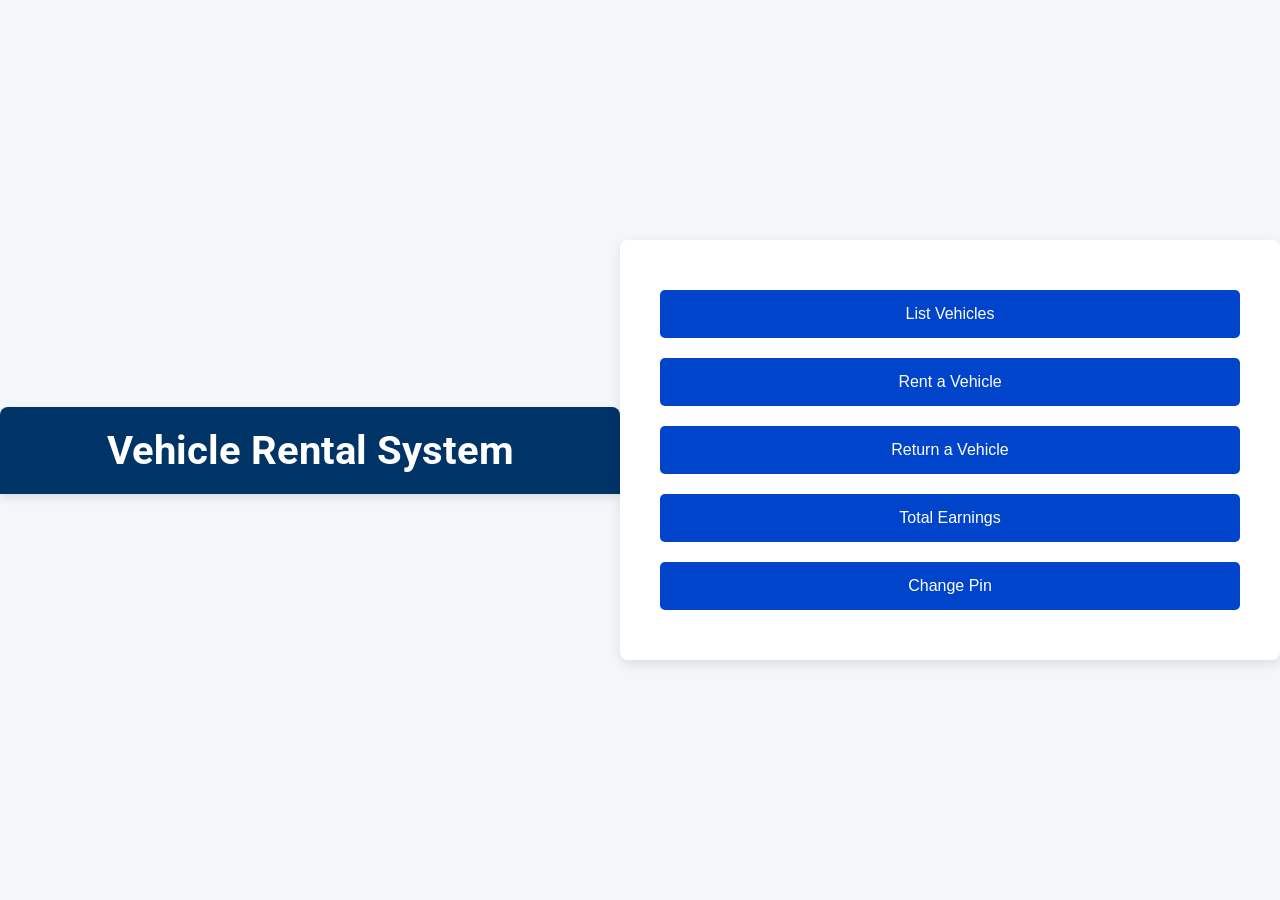
==== Car.html @ e810eee8 "Add HTML version of Car Renting System" ====
<!DOCTYPE html>
<html lang="en">
<head>
  <meta charset="UTF-8">
  <meta name="viewport" content="width=device-width, initial-scale=1.0">
  <title>Vehicle Rental System</title>
  <link href="https://fonts.googleapis.com/css2?family=Roboto:wght@400;500&display=swap" rel="stylesheet">
  <style>
    body {
      font-family: 'Roboto', sans-serif;
      background-color: #f4f7fa;
      margin: 0;
      padding: 0;
      display: flex;
      justify-content: center;
      align-items: center;
      height: 100vh;
    }

    header {
      background-color: #003366;
      color: white;
      padding: 20px;
      width: 100%;
      box-shadow: 0 4px 8px rgba(0, 0, 0, 0.1);
      border-radius: 8px 8px 0 0;
      text-align: center;
    }

    h1 {
      margin: 0;
      font-size: 2.5rem;
    }

    main {
      background-color: white;
      padding: 40px;
      border-radius: 8px;
      width: 100%;
      max-width: 1000px;
      box-shadow: 0 4px 12px rgba(0, 0, 0, 0.1);
    }

    .button {
      background-color: #0044cc;
      color: white;
      padding: 15px 30px;
      border: none;
      border-radius: 5px;
      cursor: pointer;
      font-size: 1rem;
      margin: 10px 0;
      text-decoration: none;
      width: 100%;
      transition: all 0.3s ease;
    }

    .button:hover {
      background-color: #0033a1;
    }

    .button:focus {
      outline: none;
    }

    .hidden {
      display: none;
    }

    .section-title {
      font-size: 1.75rem;
      margin-bottom: 20px;
      color: #333;
    }

    .vehicle {
      background-color: #fafafa;
      padding: 20px;
      margin: 15px 0;
      border-radius: 8px;
      border: 1px solid #ddd;
      display: flex;
      justify-content: space-between;
      align-items: center;
      font-size: 1.1rem;
      box-shadow: 0 2px 5px rgba(0, 0, 0, 0.1);
    }

    .vehicle span {
      font-weight: bold;
      color: #333;
    }

    .vehicle button {
      background-color: #28a745;
      color: white;
      border: none;
      padding: 8px 16px;
      border-radius: 5px;
      cursor: pointer;
      transition: background-color 0.3s ease;
    }

    .vehicle button:hover {
      background-color: #218838;
    }

    input[type="text"], input[type="password"] {
      width: 100%;
      padding: 12px;
      margin: 8px 0;
      border-radius: 5px;
      border: 1px solid #ccc;
      font-size: 1rem;
    }

    input[type="text"]:focus, input[type="password"]:focus {
      border-color: #0044cc;
      outline: none;
    }

    form {
      text-align: left;
      margin-top: 30px;
    }

    button[type="submit"] {
      padding: 12px 20px;
      background-color: #0044cc;
      color: white;
      border: none;
      border-radius: 5px;
      font-size: 1.1rem;
      width: 100%;
      cursor: pointer;
    }

    button[type="submit"]:hover {
      background-color: #0033a1;
    }

    .back-btn {
      background-color: #6c757d;
      margin-top: 15px;
    }

    .back-btn:hover {
      background-color: #5a6268;
    }

    .copy-btn {
      background-color: #28a745;
      color: white;
      padding: 8px 15px;
      border-radius: 5px;
      cursor: pointer;
      font-size: 1rem;
      margin-left: 10px;
      transition: background-color 0.3s ease;
    }

    .copy-btn:hover {
      background-color: #218838;
    }

    .copy-msg {
      margin-top: 10px;
      font-size: 0.9rem;
      color: #28a745;
      display: none;
    }
  </style>
</head>
<body>
  <header>
    <h1>Vehicle Rental System</h1>
  </header>
  <main>
    <div id="main-menu">
      <button class="button" onclick="listAvailableVehicles()">List Vehicles</button>
      <button class="button" onclick="showRentForm()">Rent a Vehicle</button>
      <button class="button" onclick="showReturnForm()">Return a Vehicle</button>
      <button class="button" onclick="calculateEarnings()">Total Earnings</button>
      <button class="button" onclick="showPinForm()">Change Pin</button>
    </div>

    <div id="vehicle-list" class="hidden">
      <h2 class="section-title">Available Vehicles</h2>
      <div id="vehicles"></div>
      <button class="button back-btn" onclick="backToMenu()">Back</button>
    </div>

    <div id="rent-form" class="hidden">
      <h2 class="section-title">Rent a Vehicle</h2>
      <form onsubmit="rentVehicle(event)">
        <label for="reg-number">Registration Number:</label>
        <input type="text" id="reg-number" required><br><br>
        <label for="name">Name:</label>
        <input type="text" id="name" required><br><br>
        <label for="birthdate">Birthdate (DD/MM/YYYY):</label>
        <input type="text" id="birthdate" required><br><br>
        <button class="button" type="submit">Submit</button>
        <button class="button back-btn" type="button" onclick="backToMenu()">Cancel</button>
      </form>
    </div>

    <div id="return-form" class="hidden">
      <h2 class="section-title">Return a Vehicle</h2>
      <form onsubmit="returnVehicle(event)">
        <label for="return-reg-number">Registration Number:</label>
        <input type="text" id="return-reg-number" required><br><br>
        <button class="button" type="submit">Submit</button>
        <button class="button back-btn" type="button" onclick="backToMenu()">Cancel</button>
      </form>
    </div>

    <div id="pin-form" class="hidden">
      <h2 class="section-title">Change Pin</h2>
      <form onsubmit="changePin(event)">
        <label for="current-pin">Current Pin:</label>
        <input type="password" id="current-pin" required><br><br>
        <label for="new-pin">New Pin:</label>
        <input type="password" id="new-pin" required><br><br>
        <button class="button" type="submit">Submit</button>
        <button class="button back-btn" type="button" onclick="backToMenu()">Cancel</button>
      </form>
    </div>
  </main>

  <script>
    const vehicles = [
      { reg: "STU-543", type: "Car", brand: "Honda Civic", price: 7000, rented: false },
      { reg: "VWX-876", type: "Bike", brand: "Harley Davidson", price: 4000, rented: false },
      { reg: "YZA-135", type: "Truck", brand: "Volvo FH", price: 12000, rented: false },
    ];

    let totalEarnings = 0;
    let pin = "1234";

    function listAvailableVehicles() {
      document.getElementById("main-menu").classList.add("hidden");
      document.getElementById("vehicle-list").classList.remove("hidden");

      const vehicleContainer = document.getElementById("vehicles");
      vehicleContainer.innerHTML = "";
      vehicles.forEach((v) => {
        const status = v.rented ? "(Rented)" : "(Available)";
        vehicleContainer.innerHTML += `
          <div class="vehicle">
            <span>${v.reg} - ${v.type} (${v.brand})</span> - ${v.price} PKR/day ${status}
            <button class="copy-btn" onclick="copyReg('${v.reg}')">Copy Reg</button>
            <div class="copy-msg" id="msg-${v.reg}">Copied!</div>
          </div>
        `;
      });
    }

    function copyReg(reg) {
      const regField = document.createElement("textarea");
      regField.value = reg;
      document.body.appendChild(regField);
      regField.select();
      document.execCommand("copy");
      document.body.removeChild(regField);

      const msg = document.getElementById(`msg-${reg}`);
      msg.style.display = 'block';
      setTimeout(() => msg.style.display = 'none', 1500);
    }

    function showRentForm() {
      document.getElementById("main-menu").classList.add("hidden");
      document.getElementById("rent-form").classList.remove("hidden");
    }

    function rentVehicle(event) {
      event.preventDefault();
      const reg = document.getElementById("reg-number").value.toUpperCase();
      const name = document.getElementById("name").value;
      const birthdate = document.getElementById("birthdate").value;

      const vehicle = vehicles.find((v) => v.reg === reg);
      if (!vehicle || vehicle.rented) {
        alert("❌ Vehicle not available!");
        return;
      }

      vehicle.rented = true;
      totalEarnings += vehicle.price;
      alert(`🎉 ${name}, you successfully rented ${vehicle.brand} (${vehicle.reg})!`);
      backToMenu();
    }

    function showReturnForm() {
      document.getElementById("main-menu").classList.add("hidden");
      document.getElementById("return-form").classList.remove("hidden");
    }

    function returnVehicle(event) {
      event.preventDefault();
      const reg = document.getElementById("return-reg-number").value.toUpperCase();
      const vehicle = vehicles.find((v) => v.reg === reg);

      if (!vehicle || !vehicle.rented) {
        alert("❌ This vehicle was not rented.");
        return;
      }

      vehicle.rented = false;
      alert(`🎉 ${vehicle.brand} (${vehicle.reg}) successfully returned!`);
      backToMenu();
    }

    function calculateEarnings() {
      alert(`💰 Total Earnings: ${totalEarnings} PKR`);
    }

    function showPinForm() {
      document.getElementById("main-menu").classList.add("hidden");
      document.getElementById("pin-form").classList.remove("hidden");
    }

    function changePin(event) {
      event.preventDefault();
      const currentPin = document.getElementById("current-pin").value;
      const newPin = document.getElementById("new-pin").value;

      if (currentPin !== pin) {
        alert("❌ Incorrect current pin!");
        return;
      }

      pin = newPin;
      alert("🎉 Pin successfully changed!");
      backToMenu();
    }

    function backToMenu() {
      document.getElementById("main-menu").classList.remove("hidden");
      document.getElementById("vehicle-list").classList.add("hidden");
      document.getElementById("rent-form").classList.add("hidden");
      document.getElementById("return-form").classList.add("hidden");
      document.getElementById("pin-form").classList.add("hidden");
    }
  </script>
</body>
</html>
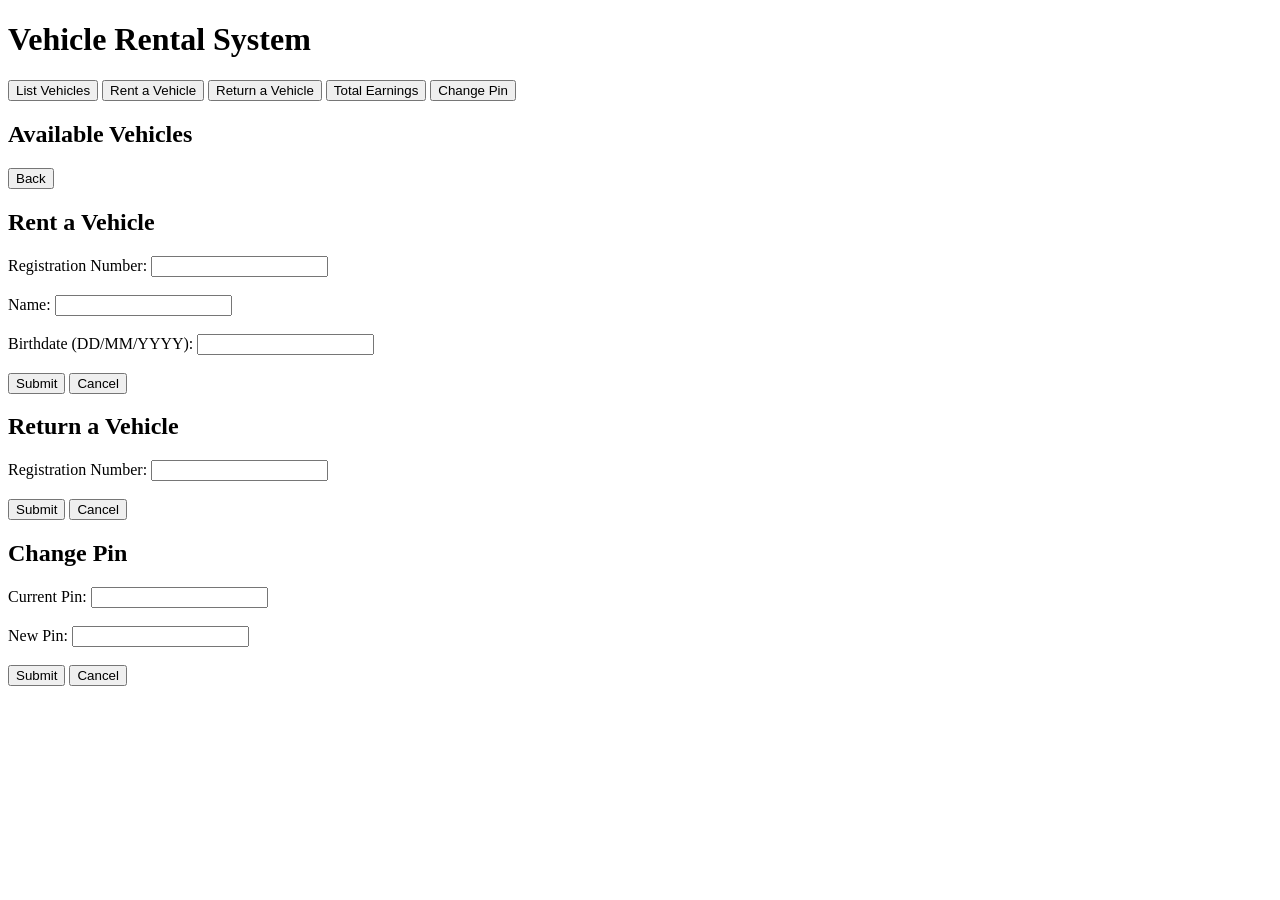
==== commit 8dc97be3: "Update Car.html" ====
--- a/Car.html
+++ b/Car.html
@@ -4,172 +4,7 @@
   <meta charset="UTF-8">
   <meta name="viewport" content="width=device-width, initial-scale=1.0">
   <title>Vehicle Rental System</title>
-  <link href="https://fonts.googleapis.com/css2?family=Roboto:wght@400;500&display=swap" rel="stylesheet">
-  <style>
-    body {
-      font-family: 'Roboto', sans-serif;
-      background-color: #f4f7fa;
-      margin: 0;
-      padding: 0;
-      display: flex;
-      justify-content: center;
-      align-items: center;
-      height: 100vh;
-    }
-
-    header {
-      background-color: #003366;
-      color: white;
-      padding: 20px;
-      width: 100%;
-      box-shadow: 0 4px 8px rgba(0, 0, 0, 0.1);
-      border-radius: 8px 8px 0 0;
-      text-align: center;
-    }
-
-    h1 {
-      margin: 0;
-      font-size: 2.5rem;
-    }
-
-    main {
-      background-color: white;
-      padding: 40px;
-      border-radius: 8px;
-      width: 100%;
-      max-width: 1000px;
-      box-shadow: 0 4px 12px rgba(0, 0, 0, 0.1);
-    }
-
-    .button {
-      background-color: #0044cc;
-      color: white;
-      padding: 15px 30px;
-      border: none;
-      border-radius: 5px;
-      cursor: pointer;
-      font-size: 1rem;
-      margin: 10px 0;
-      text-decoration: none;
-      width: 100%;
-      transition: all 0.3s ease;
-    }
-
-    .button:hover {
-      background-color: #0033a1;
-    }
-
-    .button:focus {
-      outline: none;
-    }
-
-    .hidden {
-      display: none;
-    }
-
-    .section-title {
-      font-size: 1.75rem;
-      margin-bottom: 20px;
-      color: #333;
-    }
-
-    .vehicle {
-      background-color: #fafafa;
-      padding: 20px;
-      margin: 15px 0;
-      border-radius: 8px;
-      border: 1px solid #ddd;
-      display: flex;
-      justify-content: space-between;
-      align-items: center;
-      font-size: 1.1rem;
-      box-shadow: 0 2px 5px rgba(0, 0, 0, 0.1);
-    }
-
-    .vehicle span {
-      font-weight: bold;
-      color: #333;
-    }
-
-    .vehicle button {
-      background-color: #28a745;
-      color: white;
-      border: none;
-      padding: 8px 16px;
-      border-radius: 5px;
-      cursor: pointer;
-      transition: background-color 0.3s ease;
-    }
-
-    .vehicle button:hover {
-      background-color: #218838;
-    }
-
-    input[type="text"], input[type="password"] {
-      width: 100%;
-      padding: 12px;
-      margin: 8px 0;
-      border-radius: 5px;
-      border: 1px solid #ccc;
-      font-size: 1rem;
-    }
-
-    input[type="text"]:focus, input[type="password"]:focus {
-      border-color: #0044cc;
-      outline: none;
-    }
-
-    form {
-      text-align: left;
-      margin-top: 30px;
-    }
-
-    button[type="submit"] {
-      padding: 12px 20px;
-      background-color: #0044cc;
-      color: white;
-      border: none;
-      border-radius: 5px;
-      font-size: 1.1rem;
-      width: 100%;
-      cursor: pointer;
-    }
-
-    button[type="submit"]:hover {
-      background-color: #0033a1;
-    }
-
-    .back-btn {
-      background-color: #6c757d;
-      margin-top: 15px;
-    }
-
-    .back-btn:hover {
-      background-color: #5a6268;
-    }
-
-    .copy-btn {
-      background-color: #28a745;
-      color: white;
-      padding: 8px 15px;
-      border-radius: 5px;
-      cursor: pointer;
-      font-size: 1rem;
-      margin-left: 10px;
-      transition: background-color 0.3s ease;
-    }
-
-    .copy-btn:hover {
-      background-color: #218838;
-    }
-
-    .copy-msg {
-      margin-top: 10px;
-      font-size: 0.9rem;
-      color: #28a745;
-      display: none;
-    }
-  </style>
+  <link rel="stylesheet" href="styles.css">
 </head>
 <body>
   <header>
@@ -227,121 +62,6 @@
     </div>
   </main>
 
-  <script>
-    const vehicles = [
-      { reg: "STU-543", type: "Car", brand: "Honda Civic", price: 7000, rented: false },
-      { reg: "VWX-876", type: "Bike", brand: "Harley Davidson", price: 4000, rented: false },
-      { reg: "YZA-135", type: "Truck", brand: "Volvo FH", price: 12000, rented: false },
-    ];
-
-    let totalEarnings = 0;
-    let pin = "1234";
-
-    function listAvailableVehicles() {
-      document.getElementById("main-menu").classList.add("hidden");
-      document.getElementById("vehicle-list").classList.remove("hidden");
-
-      const vehicleContainer = document.getElementById("vehicles");
-      vehicleContainer.innerHTML = "";
-      vehicles.forEach((v) => {
-        const status = v.rented ? "(Rented)" : "(Available)";
-        vehicleContainer.innerHTML += `
-          <div class="vehicle">
-            <span>${v.reg} - ${v.type} (${v.brand})</span> - ${v.price} PKR/day ${status}
-            <button class="copy-btn" onclick="copyReg('${v.reg}')">Copy Reg</button>
-            <div class="copy-msg" id="msg-${v.reg}">Copied!</div>
-          </div>
-        `;
-      });
-    }
-
-    function copyReg(reg) {
-      const regField = document.createElement("textarea");
-      regField.value = reg;
-      document.body.appendChild(regField);
-      regField.select();
-      document.execCommand("copy");
-      document.body.removeChild(regField);
-
-      const msg = document.getElementById(`msg-${reg}`);
-      msg.style.display = 'block';
-      setTimeout(() => msg.style.display = 'none', 1500);
-    }
-
-    function showRentForm() {
-      document.getElementById("main-menu").classList.add("hidden");
-      document.getElementById("rent-form").classList.remove("hidden");
-    }
-
-    function rentVehicle(event) {
-      event.preventDefault();
-      const reg = document.getElementById("reg-number").value.toUpperCase();
-      const name = document.getElementById("name").value;
-      const birthdate = document.getElementById("birthdate").value;
-
-      const vehicle = vehicles.find((v) => v.reg === reg);
-      if (!vehicle || vehicle.rented) {
-        alert("❌ Vehicle not available!");
-        return;
-      }
-
-      vehicle.rented = true;
-      totalEarnings += vehicle.price;
-      alert(`🎉 ${name}, you successfully rented ${vehicle.brand} (${vehicle.reg})!`);
-      backToMenu();
-    }
-
-    function showReturnForm() {
-      document.getElementById("main-menu").classList.add("hidden");
-      document.getElementById("return-form").classList.remove("hidden");
-    }
-
-    function returnVehicle(event) {
-      event.preventDefault();
-      const reg = document.getElementById("return-reg-number").value.toUpperCase();
-      const vehicle = vehicles.find((v) => v.reg === reg);
-
-      if (!vehicle || !vehicle.rented) {
-        alert("❌ This vehicle was not rented.");
-        return;
-      }
-
-      vehicle.rented = false;
-      alert(`🎉 ${vehicle.brand} (${vehicle.reg}) successfully returned!`);
-      backToMenu();
-    }
-
-    function calculateEarnings() {
-      alert(`💰 Total Earnings: ${totalEarnings} PKR`);
-    }
-
-    function showPinForm() {
-      document.getElementById("main-menu").classList.add("hidden");
-      document.getElementById("pin-form").classList.remove("hidden");
-    }
-
-    function changePin(event) {
-      event.preventDefault();
-      const currentPin = document.getElementById("current-pin").value;
-      const newPin = document.getElementById("new-pin").value;
-
-      if (currentPin !== pin) {
-        alert("❌ Incorrect current pin!");
-        return;
-      }
-
-      pin = newPin;
-      alert("🎉 Pin successfully changed!");
-      backToMenu();
-    }
-
-    function backToMenu() {
-      document.getElementById("main-menu").classList.remove("hidden");
-      document.getElementById("vehicle-list").classList.add("hidden");
-      document.getElementById("rent-form").classList.add("hidden");
-      document.getElementById("return-form").classList.add("hidden");
-      document.getElementById("pin-form").classList.add("hidden");
-    }
-  </script>
+  <script src="script.js"></script>
 </body>
 </html>
